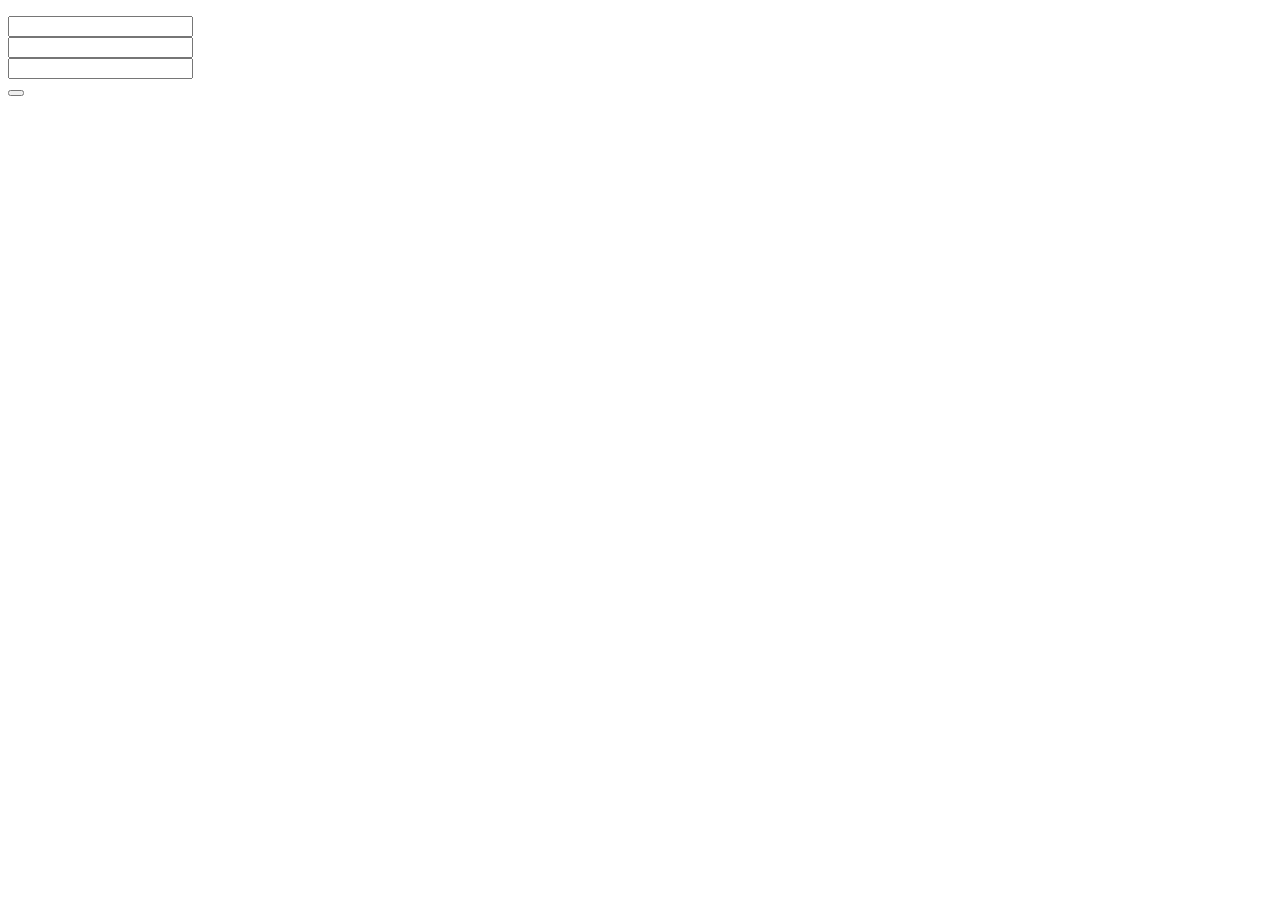
==== src/main/resources/templates/index.html @ dc78a801 "Fix algorithm for air pollution modelling" ====
<!DOCTYPE html>
<html xmlns="http://www.w3.org/1999/xhtml" xmlns:th="http://www.thymeleaf.org">
<html lang="en">
<div th:replace="~{fragment/head :: head (title=#{index.title})}"></div>
<body>
<div th:replace="~{fragment/nav :: nav (page=#{pages.index})}"></div>

<main class="container">
    <div class="row">
        <div class="col-12 col-sm-12 col-md-12 col-lg-3 col-xl-3 formula-container mb-3">
            <form action="#" th:action="@{/simulate}" th:object="${data}" method="POST" class="simulator-form"
                  novalidate>
                <div class="row text-danger d-none incorrect-input-values-error-message">
                    <div class="col-12 col-sm-12 col-md-12 col-lg-12 col-xl-12">
                        <p th:text="#{incorrect.input.values.error.message}"></p>
                    </div>
                </div>
                <div class="row text-danger d-none empty-map-point-error-message">
                    <div class="col-12 col-sm-12 col-md-12 col-lg-12 col-xl-12">
                        <p th:text="#{empty.map.point.error.message}"></p>
                    </div>
                </div>
                <div class="row">
                    <div class="form-group col-12 col-sm-12 col-md-12 col-lg-12 col-xl-12">
                        <label for="coefficientF" th:text="#{attribute.coefficient.f}"></label>
                        <input type="text" class="form-control coefficient-f" id="coefficientF"
                               th:value="${inputData == null} ? 1 : ${inputData.coefficientF}"
                               th:field="*{coefficientF}">
                    </div>
                </div>
                <div class="row">
                    <div class="form-group col-12 col-sm-12 col-md-12 col-lg-12 col-xl-12">
                        <label for="concentration" th:text="#{attribute.concentration}"></label>
                        <input type="text" class="form-control concentration" id="concentration"
                               th:value="${inputData == null} ? 1 : ${inputData.concentration}"
                               th:field="*{concentration}">
                    </div>
                </div>
                <div class="row">
                    <div class="form-group col-12 col-sm-12 col-md-12 col-lg-12 col-xl-12">
                        <label for="radius" th:text="#{attribute.radius}"></label>
                        <input type="text" class="form-control radius" id="radius"
                               th:value="${inputData == null} ? 1 : ${inputData.radius}"
                               th:field="*{radius}">
                    </div>
                </div>
                <input type="hidden" th:field="*{lat}" id="lat" th:value="${inputData == null} ? 0 : ${inputData.lat}">
                <input type="hidden" th:field="*{lng}" id="lng" th:value="${inputData == null} ? 0 : ${inputData.lng}">
                <div class="form-group">
                    <button type="submit" class="btn btn-primary simulate w-100"
                            th:text="#{simulation.button.text}"></button>
                </div>
            </form>
        </div>
        <div class="col-12 col-sm-12 col-md-12 col-lg-9 col-xl-9 map-container mb-3" id="mainMap">
        </div>
    </div>
</main>

<div th:replace="~{fragment/footer :: footer}"></div>
<div th:replace="~{fragment/script :: script}"></div>
<script th:src="@{/js/map.js}"></script>
<script th:src="@{/js/map.utils.js}"></script>
<script th:src="@{/js/validation.js}"></script>
<script th:src="@{/js/lodash.core.min.js}"></script>
<script th:inline="javascript">
    /*<![CDATA[*/
    var geoJson = JSON.parse(/*[[${simulatedGeojson}]]*/ 'default');
    var isPickedMapPoint = geoJson !== null;

    L.geoJson(geoJson, {
        style: function (feature) {
            return {
                color: feature.properties.color,
            }
        }
    }).addTo(mymap);

    function getColor(d) {
        return d > 87.5 ? '#F2181D' :
            d > 75 ? '#CF311B' :
                d > 62.5 ? '#AC4A19' :
                    d > 50 ? '#8A6317' :
                        d > 37.5 ? '#677C16' :
                            d > 25 ? '#459514' :
                                d > 12.5 ? '#22AE12' :
                                    '#00C711';
    }

    var legend = L.control({position: 'bottomright'});

    legend.onAdd = function (map) {

        var div = L.DomUtil.create('div', 'legend-info legend'),
            grades = [0, 12.5, 25, 37.5, 50, 62.5, 75, 87.5, 100],
            labels = [];

        for (var i = 0; i < grades.length - 1; i++) {
            div.innerHTML +=
                '<i style="background:' + getColor(grades[i] + 0.01) + '"></i> ' +
                (grades[i + 2] ? grades[i] + '&percnt;' + '&ndash;' + grades[i + 1] + '&percnt;' + '<br>'
                    : grades[i] + '&percnt;' + '&ndash;' + grades[i + 1] + '&percnt;');
        }

        return div;
    };

    legend.addTo(mymap);

    var currentMarker = L.marker([$("#lat").val(), $("#lng").val()]);
    if (isPickedMapPoint) {
        currentMarker.addTo(mymap);
    }

    mymap.on('click', onMapClick);
    $(".simulator-form").on('submit', validateDataEvent);
    $(".coefficient-f").on('input', validateData);
    $(".concentration").on('input', validateData);
    $(".radius").on('input', validateData);
    /*]]>*/
</script>
</body>
</html>
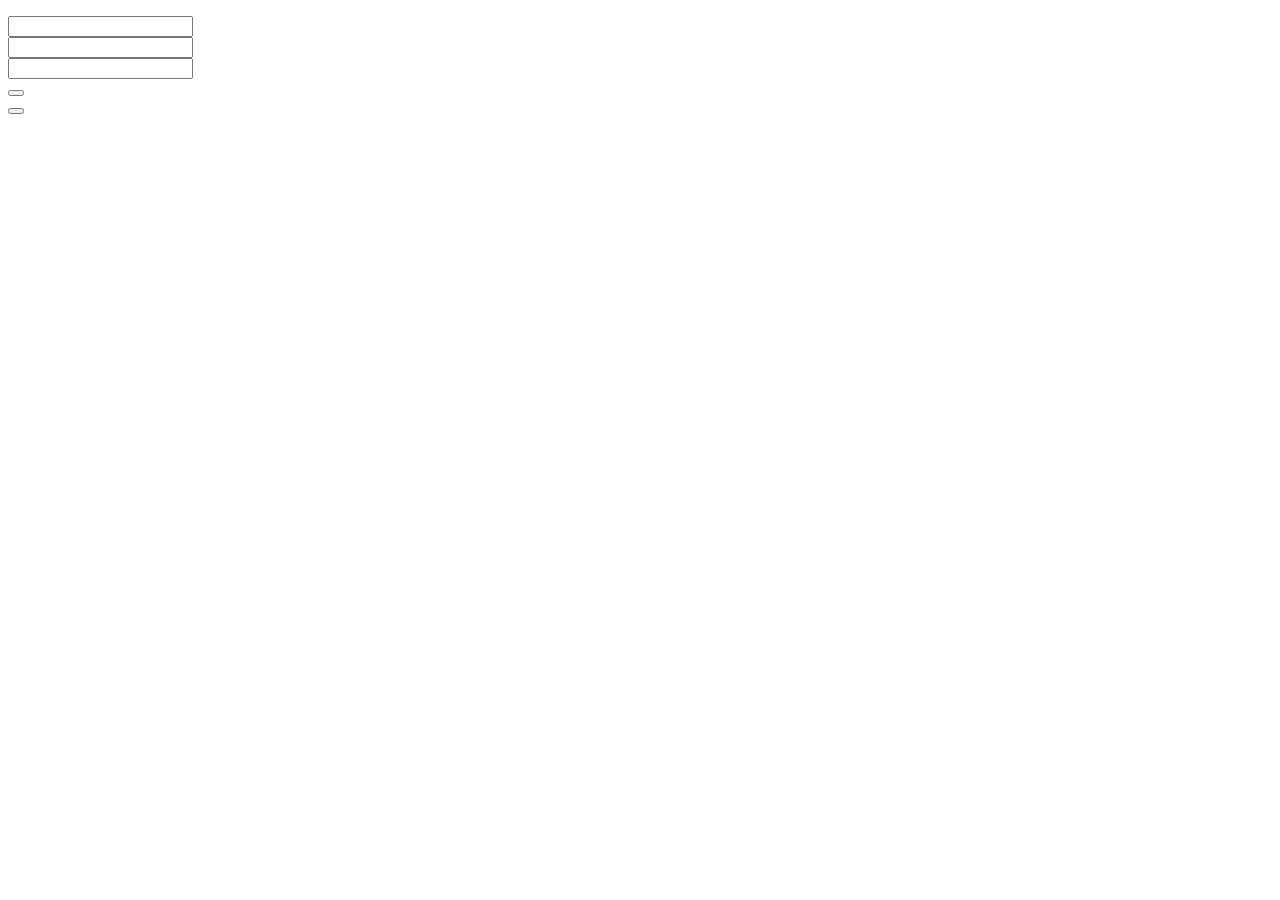
==== commit ad1f0472: "Add reset data button" ====
--- a/src/main/resources/templates/index.html
+++ b/src/main/resources/templates/index.html
@@ -47,6 +47,10 @@
                 <input type="hidden" th:field="*{lat}" id="lat" th:value="${inputData == null} ? 0 : ${inputData.lat}">
                 <input type="hidden" th:field="*{lng}" id="lng" th:value="${inputData == null} ? 0 : ${inputData.lng}">
                 <div class="form-group">
+                    <button type="button" class="btn btn-danger reset-data w-100"
+                            th:text="#{reset.data.button.text}"></button>
+                </div>
+                <div class="form-group">
                     <button type="submit" class="btn btn-primary simulate w-100"
                             th:text="#{simulation.button.text}"></button>
                 </div>
@@ -93,13 +97,13 @@
 
         var div = L.DomUtil.create('div', 'legend-info legend'),
             grades = [0, 12.5, 25, 37.5, 50, 62.5, 75, 87.5, 100],
-            labels = [];
+            labels = [0.00001, 0.00004, 0.0001, 0.0003, 0.0005, 0.001, 0.005, 0.1, 5];
 
-        for (var i = 0; i < grades.length - 1; i++) {
+        for (var i = 0; i < labels.length - 1; i++) {
             div.innerHTML +=
                 '<i style="background:' + getColor(grades[i] + 0.01) + '"></i> ' +
-                (grades[i + 2] ? grades[i] + '&percnt;' + '&ndash;' + grades[i + 1] + '&percnt;' + '<br>'
-                    : grades[i] + '&percnt;' + '&ndash;' + grades[i + 1] + '&percnt;');
+                (labels[i + 2] ? labels[i] + '&ndash;' + labels[i + 1] + '<br>'
+                    : labels[i] + '&ndash;' + labels[i + 1]);
         }
 
         return div;
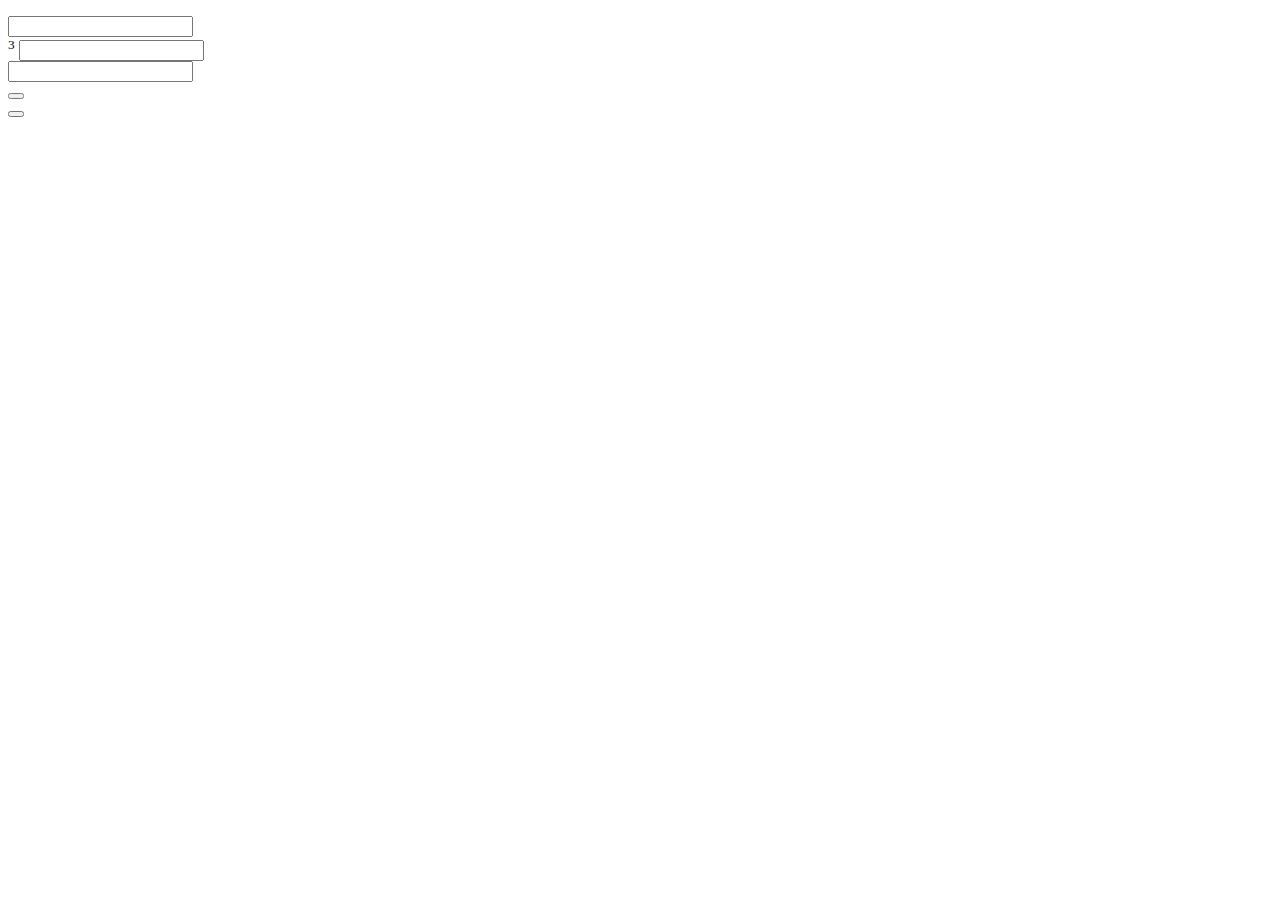
==== commit a22290b3: "Add unit of measurement for concentration" ====
--- a/src/main/resources/templates/index.html
+++ b/src/main/resources/templates/index.html
@@ -30,7 +30,7 @@
                 </div>
                 <div class="row">
                     <div class="form-group col-12 col-sm-12 col-md-12 col-lg-12 col-xl-12">
-                        <label for="concentration" th:text="#{attribute.concentration}"></label>
+                        <label for="concentration" th:text="#{attribute.concentration}"></label><sup>3</sup>
                         <input type="text" class="form-control concentration" id="concentration"
                                th:value="${inputData == null} ? 1 : ${inputData.concentration}"
                                th:field="*{concentration}">
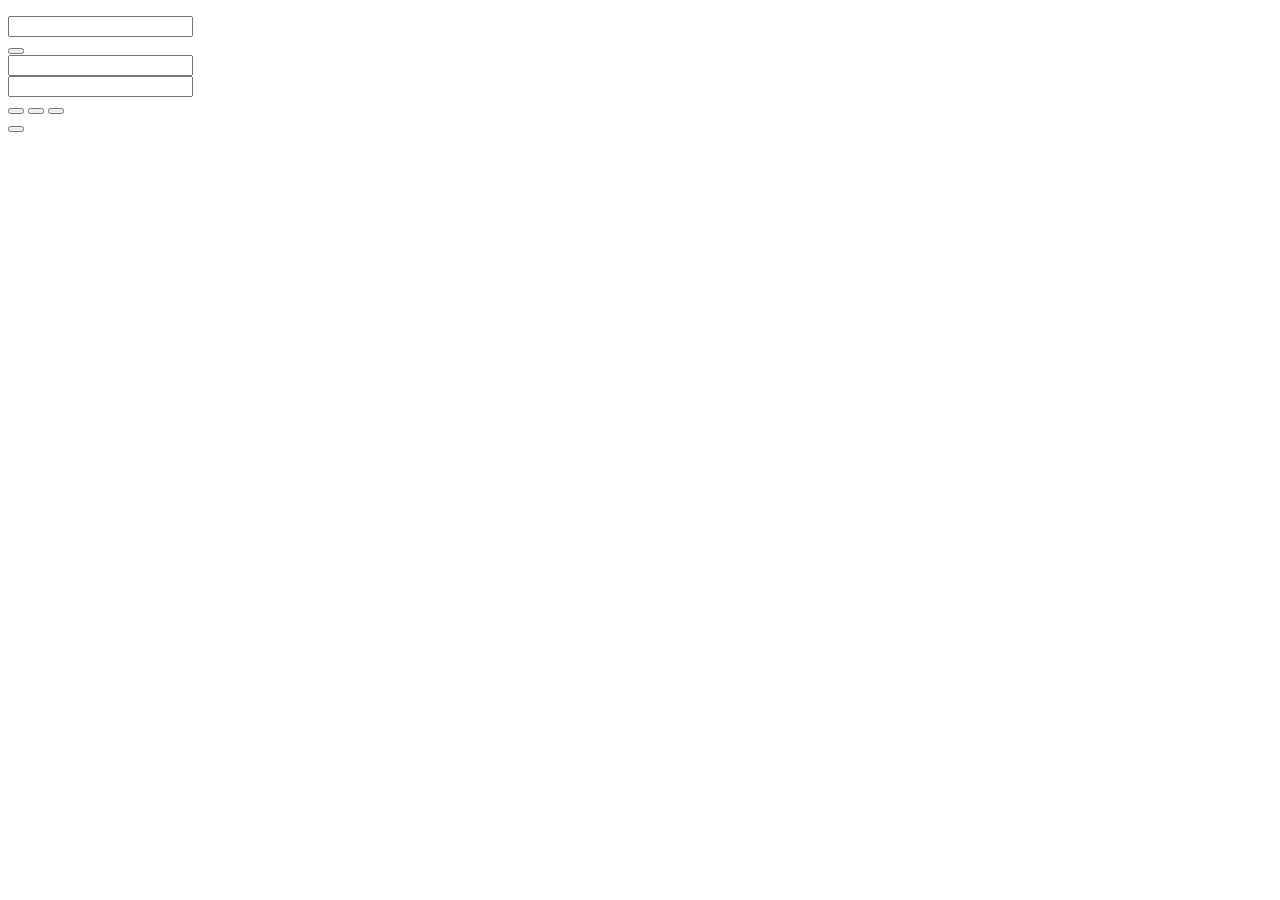
==== commit 48fcc3d3: "Fix major issue with interpolation and chart implementation" ====
--- a/src/main/resources/templates/index.html
+++ b/src/main/resources/templates/index.html
@@ -15,40 +15,73 @@
                         <p th:text="#{incorrect.input.values.error.message}"></p>
                     </div>
                 </div>
-                <div class="row text-danger d-none empty-map-point-error-message">
-                    <div class="col-12 col-sm-12 col-md-12 col-lg-12 col-xl-12">
-                        <p th:text="#{empty.map.point.error.message}"></p>
+                <div class="row text-danger d-none unique-time-value-error-message">
+                    <div class="col-12 col-sm-12 col-md-12 col-lg-12 col-xl-12">
+                        <p th:text="#{unique.time.value.error.message}"></p>
+                    </div>
+                </div>
+                <div class="row text-danger d-none concentration-decrease-over-time-error-message">
+                    <div class="col-12 col-sm-12 col-md-12 col-lg-12 col-xl-12">
+                        <p th:text="#{concentration.decrease.over.time.error.message}"></p>
+                    </div>
+                </div>
+                <div class="row text-danger d-none empty-river-point-error-message">
+                    <div class="col-12 col-sm-12 col-md-12 col-lg-12 col-xl-12">
+                        <p th:text="#{empty.river.point.error.message}"></p>
                     </div>
                 </div>
                 <div class="row">
                     <div class="form-group col-12 col-sm-12 col-md-12 col-lg-12 col-xl-12">
-                        <label for="coefficientF" th:text="#{attribute.coefficient.f}"></label>
-                        <input type="text" class="form-control coefficient-f" id="coefficientF"
-                               th:value="${inputData == null} ? 1 : ${inputData.coefficientF}"
-                               th:field="*{coefficientF}">
-                    </div>
-                </div>
-                <div class="row">
-                    <div class="form-group col-12 col-sm-12 col-md-12 col-lg-12 col-xl-12">
-                        <label for="concentration" th:text="#{attribute.concentration}"></label><sup>3</sup>
-                        <input type="text" class="form-control concentration" id="concentration"
-                               th:value="${inputData == null} ? 1 : ${inputData.concentration}"
-                               th:field="*{concentration}">
-                    </div>
-                </div>
-                <div class="row">
-                    <div class="form-group col-12 col-sm-12 col-md-12 col-lg-12 col-xl-12">
-                        <label for="radius" th:text="#{attribute.radius}"></label>
-                        <input type="text" class="form-control radius" id="radius"
-                               th:value="${inputData == null} ? 1 : ${inputData.radius}"
-                               th:field="*{radius}">
-                    </div>
-                </div>
+                        <label for="riverSpeed" th:text="#{attribute.river.speed}"></label>
+                        <input type="text" class="form-control river-speed" id="riverSpeed"
+                               th:value="${inputData == null} ? 0 : ${inputData.riverSpeed}"
+                               th:field="*{riverSpeed}">
+                    </div>
+                </div>
+                <input type="hidden" th:field="*{timeConcentrationPairsJson}" id="timeConcentrationPairsJson">
                 <input type="hidden" th:field="*{lat}" id="lat" th:value="${inputData == null} ? 0 : ${inputData.lat}">
                 <input type="hidden" th:field="*{lng}" id="lng" th:value="${inputData == null} ? 0 : ${inputData.lng}">
                 <div class="form-group">
-                    <button type="button" class="btn btn-danger reset-data w-100"
-                            th:text="#{reset.data.button.text}"></button>
+                    <button type="button" class="btn btn-success w-100" data-toggle="modal"
+                            data-target="#pointsModal" th:text="#{set.points.button.text}"></button>
+
+                    <div class="modal fade" id="pointsModal" tabindex="-1" role="dialog"
+                         aria-labelledby="pointsModalTitle" aria-hidden="true">
+                        <div class="modal-dialog modal-dialog-scrollable" role="document">
+                            <div class="modal-content">
+                                <div class="modal-body">
+                                    <th:block th:each="timeConcentrationPair,iterator : ${data.timeConcentrationPairs}">
+                                        <div class="row time-concentration-pair">
+                                            <div class="form-group col-5 col-sm-5 col-md-5 col-lg-5 col-xl-5">
+                                                <label class="time-label" for="time"></label>
+                                                <input type="number" class="form-control time-input" id="time" min="0" step="1"
+                                                       th:value="${timeConcentrationPair.time}">
+                                            </div>
+                                            <div class="form-group col-5 col-sm-5 col-md-5 col-lg-5 col-xl-5">
+                                                <label class="concentration-label" for="concentration"></label>
+                                                <input type="number" class="form-control concentration-input"
+                                                       id="concentration"
+                                                       th:value="${timeConcentrationPair.concentration}">
+                                            </div>
+                                            <div class="col-2 col-sm-2 col-md-2 col-lg-2 col-xl-2 d-flex align-items-center"
+                                                 th:if="${iterator.index != 0 && iterator.index != 1}">
+                                                <a href="#" class="text-danger mt-3 remove-point"><i
+                                                        class="fas fa-minus"></i></a>
+                                            </div>
+                                        </div>
+                                    </th:block>
+                                </div>
+                                <div class="modal-footer">
+                                    <button type="button" class="btn btn-success add-point"
+                                            th:text="#{add.point.button.text}"></button>
+                                    <button type="button" class="btn btn-danger reset-points"
+                                            th:text="#{reset.points.button.text}"></button>
+                                    <button type="button" class="btn btn-secondary" data-dismiss="modal"
+                                            th:text="#{modal.close.button.text}"></button>
+                                </div>
+                            </div>
+                        </div>
+                    </div>
                 </div>
                 <div class="form-group">
                     <button type="submit" class="btn btn-primary simulate w-100"
@@ -59,23 +92,33 @@
         <div class="col-12 col-sm-12 col-md-12 col-lg-9 col-xl-9 map-container mb-3" id="mainMap">
         </div>
     </div>
+    <div id="chartDiv"><!-- Plotly chart will be drawn inside this DIV --></div>
 </main>
 
 <div th:replace="~{fragment/footer :: footer}"></div>
 <div th:replace="~{fragment/script :: script}"></div>
+<script th:src="@{/geojson/svisloch.geojson.js}"></script>
 <script th:src="@{/js/map.js}"></script>
 <script th:src="@{/js/map.utils.js}"></script>
 <script th:src="@{/js/validation.js}"></script>
-<script th:src="@{/js/lodash.core.min.js}"></script>
 <script th:inline="javascript">
     /*<![CDATA[*/
+    var concentrationUnit = /*[[#{attribute.concentration.unit}]]*/ 'mg/l';
+    var chartXValues = /*[[${chartXValues}]]*/ 'none';
+    var chartYValues = /*[[${chartYValues}]]*/ 'none';
+
     var geoJson = JSON.parse(/*[[${simulatedGeojson}]]*/ 'default');
-    var isPickedMapPoint = geoJson !== null;
+    var timeTitle = /*[[#{attribute.time}]]*/ 'time, min';
+    var concentrationTitle = /*[[#{attribute.concentration}]]*/ 'concentration, mg/l';
+    var isPickedRiverPoint = geoJson !== null;
+    $(".time-label").text(timeTitle);
+    $(".concentration-label").text(concentrationTitle);
 
     L.geoJson(geoJson, {
         style: function (feature) {
             return {
                 color: feature.properties.color,
+                weight: 8
             }
         }
     }).addTo(mymap);
@@ -97,13 +140,13 @@
 
         var div = L.DomUtil.create('div', 'legend-info legend'),
             grades = [0, 12.5, 25, 37.5, 50, 62.5, 75, 87.5, 100],
-            labels = [0.00001, 0.00004, 0.0001, 0.0003, 0.0005, 0.001, 0.005, 0.1, 5];
-
-        for (var i = 0; i < labels.length - 1; i++) {
+            labels = [];
+
+        for (var i = 0; i < grades.length - 1; i++) {
             div.innerHTML +=
                 '<i style="background:' + getColor(grades[i] + 0.01) + '"></i> ' +
-                (labels[i + 2] ? labels[i] + '&ndash;' + labels[i + 1] + '<br>'
-                    : labels[i] + '&ndash;' + labels[i + 1]);
+                (grades[i + 2] ? grades[i] + ' ' + concentrationUnit + ' &ndash; ' + grades[i + 1] + ' ' + concentrationUnit + '<br>'
+                    : grades[i] + ' ' + concentrationUnit + ' &ndash; ' + grades[i + 1] + ' ' + concentrationUnit);
         }
 
         return div;
@@ -111,16 +154,55 @@
 
     legend.addTo(mymap);
 
+    var svislochRiverCoordinates = svislochRiver['features'][0]['geometry']['coordinates'];
+
     var currentMarker = L.marker([$("#lat").val(), $("#lng").val()]);
-    if (isPickedMapPoint) {
+    if (isPickedRiverPoint) {
         currentMarker.addTo(mymap);
     }
 
+    $(".time-input").map((idx, elem) => $(elem).val(parseInt($(elem).val())));
+
     mymap.on('click', onMapClick);
+    $(".add-point").on('click', createNewPoint);
+    $(".reset-points").on('click', resetPoints);
+    $(".simulator-form").on('click', ".remove-point", removePoint);
+    $(".simulate").on('click', generateJson);
     $(".simulator-form").on('submit', validateDataEvent);
-    $(".coefficient-f").on('input', validateData);
-    $(".concentration").on('input', validateData);
-    $(".radius").on('input', validateData);
+    $(".simulator-form").on('input', ".concentration-input", validateData);
+    $(".simulator-form").on('input', ".time-input", validateData);
+    $(".river-speed").on('input', validateData);
+    $(".reset-points").on('click', validateData);
+    $(".add-point").on('click', validateData);
+    $(".simulator-form").on('click', ".remove-point", validateData);
+
+    var trace = {
+        x: chartXValues,
+        y: chartYValues,
+        mode: 'lines',
+        name: 'spline',
+        line: {shape: 'spline'},
+        type: 'scatter'
+    };
+
+    var data = [trace];
+
+    var layout = {
+        legend: {
+            y: 0.5,
+            traceorder: 'reversed',
+            font: {size: 16},
+            yref: 'paper'
+        },
+        xaxis: {
+            title: timeTitle
+        },
+        yaxis: {
+            title: concentrationTitle
+        }
+    };
+
+    Plotly.newPlot('chartDiv', data, layout, {displayModeBar: false});
     /*]]>*/
 </script>
 </body>
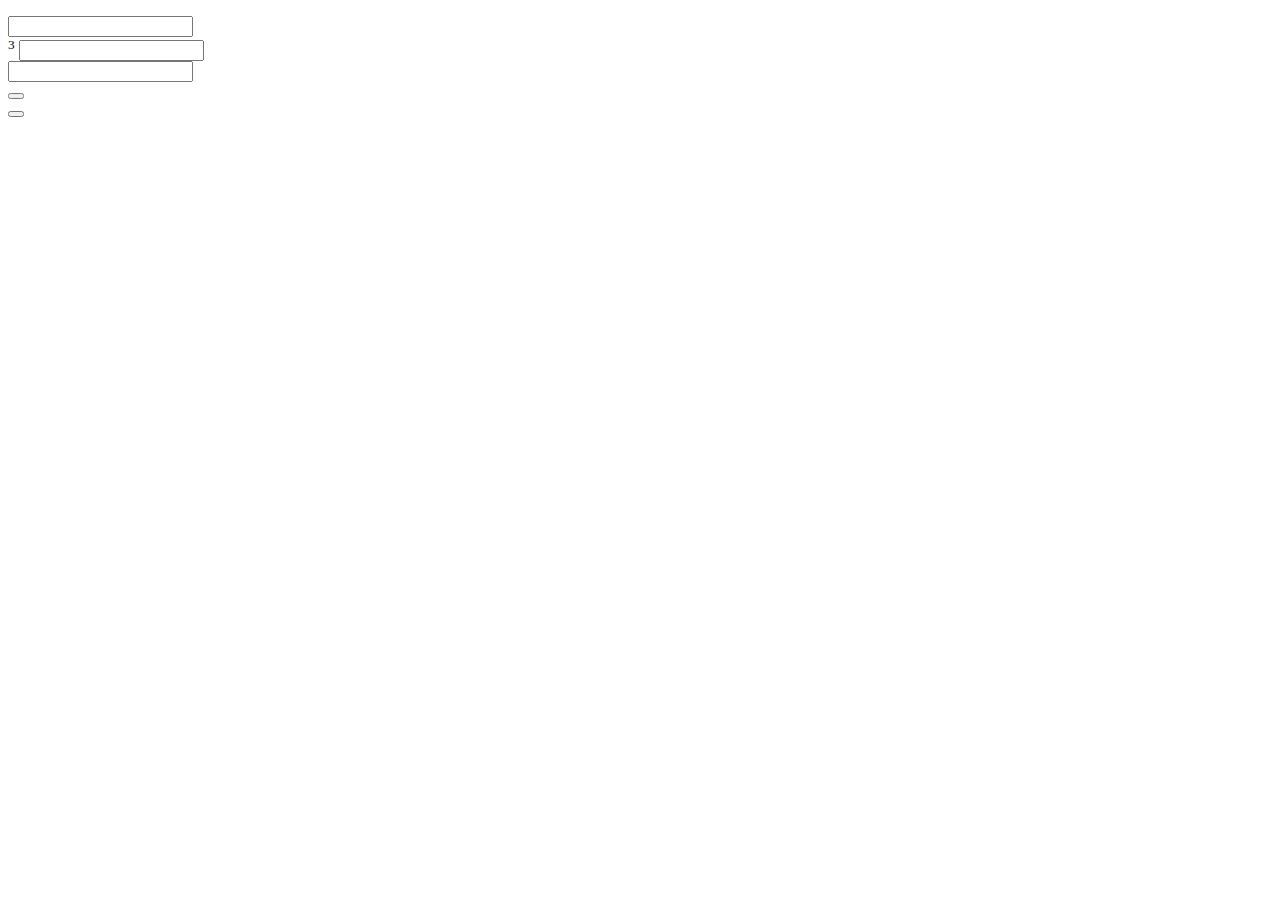
==== commit cac9b8aa: "Add units to map legend" ====
--- a/src/main/resources/templates/index.html
+++ b/src/main/resources/templates/index.html
@@ -7,7 +7,7 @@
 
 <main class="container">
     <div class="row">
-        <div class="col-12 col-sm-12 col-md-12 col-lg-3 col-xl-3 formula-container mb-3">
+        <div class="col-12 col-sm-12 col-md-12 col-lg-12 col-xl-12 formula-container mb-3">
             <form action="#" th:action="@{/simulate}" th:object="${data}" method="POST" class="simulator-form"
                   novalidate>
                 <div class="row text-danger d-none incorrect-input-values-error-message">
@@ -15,110 +15,71 @@
                         <p th:text="#{incorrect.input.values.error.message}"></p>
                     </div>
                 </div>
-                <div class="row text-danger d-none unique-time-value-error-message">
+                <div class="row text-danger d-none empty-map-point-error-message">
                     <div class="col-12 col-sm-12 col-md-12 col-lg-12 col-xl-12">
-                        <p th:text="#{unique.time.value.error.message}"></p>
+                        <p th:text="#{empty.map.point.error.message}"></p>
                     </div>
                 </div>
-                <div class="row text-danger d-none concentration-decrease-over-time-error-message">
-                    <div class="col-12 col-sm-12 col-md-12 col-lg-12 col-xl-12">
-                        <p th:text="#{concentration.decrease.over.time.error.message}"></p>
+                <div class="row">
+                    <div class="form-group col-12 col-sm-12 col-md-6 col-lg-6 col-xl-6">
+                        <label for="coefficientF" th:text="#{attribute.coefficient.f}"></label>
+                        <input type="text" class="form-control coefficient-f" id="coefficientF"
+                               th:value="${inputData == null} ? 1 : ${inputData.coefficientF}"
+                               th:field="*{coefficientF}">
                     </div>
-                </div>
-                <div class="row text-danger d-none empty-river-point-error-message">
-                    <div class="col-12 col-sm-12 col-md-12 col-lg-12 col-xl-12">
-                        <p th:text="#{empty.river.point.error.message}"></p>
+                    <div class="form-group col-12 col-sm-12 col-md-6 col-lg-6 col-xl-6">
+                        <label for="concentration" th:text="#{attribute.concentration}"></label><sup>3</sup>
+                        <input type="text" class="form-control concentration" id="concentration"
+                               th:value="${inputData == null} ? 1 : ${inputData.concentration}"
+                               th:field="*{concentration}">
                     </div>
                 </div>
                 <div class="row">
                     <div class="form-group col-12 col-sm-12 col-md-12 col-lg-12 col-xl-12">
-                        <label for="riverSpeed" th:text="#{attribute.river.speed}"></label>
-                        <input type="text" class="form-control river-speed" id="riverSpeed"
-                               th:value="${inputData == null} ? 0 : ${inputData.riverSpeed}"
-                               th:field="*{riverSpeed}">
+                        <label for="radius" th:text="#{attribute.radius}"></label>
+                        <input type="text" class="form-control radius" id="radius"
+                               th:value="${inputData == null} ? 1 : ${inputData.radius}"
+                               th:field="*{radius}">
                     </div>
                 </div>
-                <input type="hidden" th:field="*{timeConcentrationPairsJson}" id="timeConcentrationPairsJson">
                 <input type="hidden" th:field="*{lat}" id="lat" th:value="${inputData == null} ? 0 : ${inputData.lat}">
                 <input type="hidden" th:field="*{lng}" id="lng" th:value="${inputData == null} ? 0 : ${inputData.lng}">
-                <div class="form-group">
-                    <button type="button" class="btn btn-success w-100" data-toggle="modal"
-                            data-target="#pointsModal" th:text="#{set.points.button.text}"></button>
-
-                    <div class="modal fade" id="pointsModal" tabindex="-1" role="dialog"
-                         aria-labelledby="pointsModalTitle" aria-hidden="true">
-                        <div class="modal-dialog modal-dialog-scrollable" role="document">
-                            <div class="modal-content">
-                                <div class="modal-body">
-                                    <th:block th:each="timeConcentrationPair,iterator : ${data.timeConcentrationPairs}">
-                                        <div class="row time-concentration-pair">
-                                            <div class="form-group col-5 col-sm-5 col-md-5 col-lg-5 col-xl-5">
-                                                <label class="time-label" for="time"></label>
-                                                <input type="number" class="form-control time-input" id="time" min="0" step="1"
-                                                       th:value="${timeConcentrationPair.time}">
-                                            </div>
-                                            <div class="form-group col-5 col-sm-5 col-md-5 col-lg-5 col-xl-5">
-                                                <label class="concentration-label" for="concentration"></label>
-                                                <input type="number" class="form-control concentration-input"
-                                                       id="concentration"
-                                                       th:value="${timeConcentrationPair.concentration}">
-                                            </div>
-                                            <div class="col-2 col-sm-2 col-md-2 col-lg-2 col-xl-2 d-flex align-items-center"
-                                                 th:if="${iterator.index != 0 && iterator.index != 1}">
-                                                <a href="#" class="text-danger mt-3 remove-point"><i
-                                                        class="fas fa-minus"></i></a>
-                                            </div>
-                                        </div>
-                                    </th:block>
-                                </div>
-                                <div class="modal-footer">
-                                    <button type="button" class="btn btn-success add-point"
-                                            th:text="#{add.point.button.text}"></button>
-                                    <button type="button" class="btn btn-danger reset-points"
-                                            th:text="#{reset.points.button.text}"></button>
-                                    <button type="button" class="btn btn-secondary" data-dismiss="modal"
-                                            th:text="#{modal.close.button.text}"></button>
-                                </div>
-                            </div>
-                        </div>
+                <div class="row">
+                    <div class="form-group col-12 col-sm-12 col-md-6 col-lg-6 col-xl-6">
+                        <button type="button" class="btn btn btn-outline-danger reset-data w-100"
+                                th:text="#{reset.data.button.text}"></button>
                     </div>
-                </div>
-                <div class="form-group">
-                    <button type="submit" class="btn btn-primary simulate w-100"
-                            th:text="#{simulation.button.text}"></button>
+                    <div class="form-group col-12 col-sm-12 col-md-6 col-lg-6 col-xl-6">
+                        <button type="submit" class="btn btn-outline-success simulate w-100"
+                                th:text="#{simulation.button.text}"></button>
+                    </div>
                 </div>
             </form>
         </div>
+    </div>
+    <div class="row">
         <div class="col-12 col-sm-12 col-md-12 col-lg-9 col-xl-9 map-container mb-3" id="mainMap">
         </div>
     </div>
-    <div id="chartDiv"><!-- Plotly chart will be drawn inside this DIV --></div>
 </main>
 
 <div th:replace="~{fragment/footer :: footer}"></div>
 <div th:replace="~{fragment/script :: script}"></div>
-<script th:src="@{/geojson/svisloch.geojson.js}"></script>
 <script th:src="@{/js/map.js}"></script>
 <script th:src="@{/js/map.utils.js}"></script>
 <script th:src="@{/js/validation.js}"></script>
+<script th:src="@{/js/lodash.core.min.js}"></script>
 <script th:inline="javascript">
     /*<![CDATA[*/
+    var geoJson = JSON.parse(/*[[${simulatedGeojson}]]*/ 'default');
     var concentrationUnit = /*[[#{attribute.concentration.unit}]]*/ 'mg/l';
-    var chartXValues = /*[[${chartXValues}]]*/ 'none';
-    var chartYValues = /*[[${chartYValues}]]*/ 'none';
-
-    var geoJson = JSON.parse(/*[[${simulatedGeojson}]]*/ 'default');
-    var timeTitle = /*[[#{attribute.time}]]*/ 'time, min';
-    var concentrationTitle = /*[[#{attribute.concentration}]]*/ 'concentration, mg/l';
-    var isPickedRiverPoint = geoJson !== null;
-    $(".time-label").text(timeTitle);
-    $(".concentration-label").text(concentrationTitle);
+    concentrationUnit = concentrationUnit + '<sup>3</sup>'
+    var isPickedMapPoint = geoJson !== null;
 
     L.geoJson(geoJson, {
         style: function (feature) {
             return {
                 color: feature.properties.color,
-                weight: 8
             }
         }
     }).addTo(mymap);
@@ -140,13 +101,13 @@
 
         var div = L.DomUtil.create('div', 'legend-info legend'),
             grades = [0, 12.5, 25, 37.5, 50, 62.5, 75, 87.5, 100],
-            labels = [];
+            labels = [0.00001, 0.00004, 0.0001, 0.0003, 0.0005, 0.001, 0.005, 0.1, 5];
 
-        for (var i = 0; i < grades.length - 1; i++) {
+        for (var i = 0; i < labels.length - 1; i++) {
             div.innerHTML +=
                 '<i style="background:' + getColor(grades[i] + 0.01) + '"></i> ' +
-                (grades[i + 2] ? grades[i] + ' ' + concentrationUnit + ' &ndash; ' + grades[i + 1] + ' ' + concentrationUnit + '<br>'
-                    : grades[i] + ' ' + concentrationUnit + ' &ndash; ' + grades[i + 1] + ' ' + concentrationUnit);
+                (labels[i + 2] ? labels[i] + ' ' + concentrationUnit + ' &ndash; ' + labels[i + 1] + ' ' + concentrationUnit + '<br>'
+                    : labels[i] + ' ' + concentrationUnit + ' &ndash; ' + labels[i + 1] + ' ' + concentrationUnit);
         }
 
         return div;
@@ -154,55 +115,16 @@
 
     legend.addTo(mymap);
 
-    var svislochRiverCoordinates = svislochRiver['features'][0]['geometry']['coordinates'];
-
     var currentMarker = L.marker([$("#lat").val(), $("#lng").val()]);
-    if (isPickedRiverPoint) {
+    if (isPickedMapPoint) {
         currentMarker.addTo(mymap);
     }
 
-    $(".time-input").map((idx, elem) => $(elem).val(parseInt($(elem).val())));
-
     mymap.on('click', onMapClick);
-    $(".add-point").on('click', createNewPoint);
-    $(".reset-points").on('click', resetPoints);
-    $(".simulator-form").on('click', ".remove-point", removePoint);
-    $(".simulate").on('click', generateJson);
     $(".simulator-form").on('submit', validateDataEvent);
-    $(".simulator-form").on('input', ".concentration-input", validateData);
-    $(".simulator-form").on('input', ".time-input", validateData);
-    $(".river-speed").on('input', validateData);
-    $(".reset-points").on('click', validateData);
-    $(".add-point").on('click', validateData);
-    $(".simulator-form").on('click', ".remove-point", validateData);
-
-    var trace = {
-        x: chartXValues,
-        y: chartYValues,
-        mode: 'lines',
-        name: 'spline',
-        line: {shape: 'spline'},
-        type: 'scatter'
-    };
-
-    var data = [trace];
-
-    var layout = {
-        legend: {
-            y: 0.5,
-            traceorder: 'reversed',
-            font: {size: 16},
-            yref: 'paper'
-        },
-        xaxis: {
-            title: timeTitle
-        },
-        yaxis: {
-            title: concentrationTitle
-        }
-    };
-
-    Plotly.newPlot('chartDiv', data, layout, {displayModeBar: false});
+    $(".coefficient-f").on('input', validateData);
+    $(".concentration").on('input', validateData);
+    $(".radius").on('input', validateData);
     /*]]>*/
 </script>
 </body>
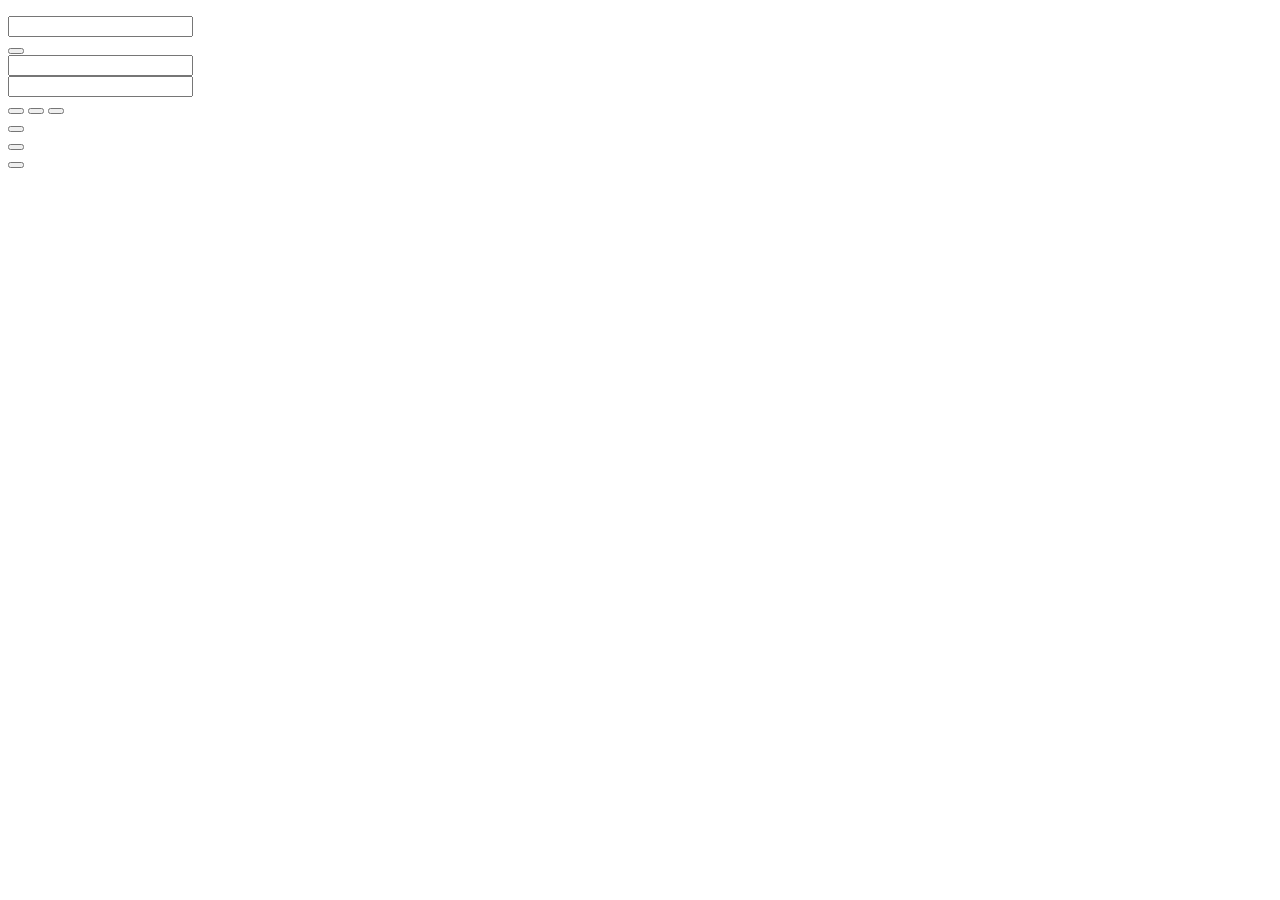
==== commit 4f65d892: "Show graph if data presents" ====
--- a/src/main/resources/templates/index.html
+++ b/src/main/resources/templates/index.html
@@ -7,7 +7,7 @@
 
 <main class="container">
     <div class="row">
-        <div class="col-12 col-sm-12 col-md-12 col-lg-12 col-xl-12 formula-container mb-3">
+        <div class="col-12 col-sm-12 col-md-12 col-lg-3 col-xl-3 formula-container mb-3">
             <form action="#" th:action="@{/simulate}" th:object="${data}" method="POST" class="simulator-form"
                   novalidate>
                 <div class="row text-danger d-none incorrect-input-values-error-message">
@@ -15,49 +15,99 @@
                         <p th:text="#{incorrect.input.values.error.message}"></p>
                     </div>
                 </div>
-                <div class="row text-danger d-none empty-map-point-error-message">
-                    <div class="col-12 col-sm-12 col-md-12 col-lg-12 col-xl-12">
-                        <p th:text="#{empty.map.point.error.message}"></p>
-                    </div>
-                </div>
-                <div class="row">
-                    <div class="form-group col-12 col-sm-12 col-md-6 col-lg-6 col-xl-6">
-                        <label for="coefficientF" th:text="#{attribute.coefficient.f}"></label>
-                        <input type="text" class="form-control coefficient-f" id="coefficientF"
-                               th:value="${inputData == null} ? 1 : ${inputData.coefficientF}"
-                               th:field="*{coefficientF}">
-                    </div>
-                    <div class="form-group col-12 col-sm-12 col-md-6 col-lg-6 col-xl-6">
-                        <label for="concentration" th:text="#{attribute.concentration}"></label><sup>3</sup>
-                        <input type="text" class="form-control concentration" id="concentration"
-                               th:value="${inputData == null} ? 1 : ${inputData.concentration}"
-                               th:field="*{concentration}">
+                <div class="row text-danger d-none unique-time-value-error-message">
+                    <div class="col-12 col-sm-12 col-md-12 col-lg-12 col-xl-12">
+                        <p th:text="#{unique.time.value.error.message}"></p>
+                    </div>
+                </div>
+                <div class="row text-danger d-none concentration-decrease-over-time-error-message">
+                    <div class="col-12 col-sm-12 col-md-12 col-lg-12 col-xl-12">
+                        <p th:text="#{concentration.decrease.over.time.error.message}"></p>
+                    </div>
+                </div>
+                <div class="row text-danger d-none empty-river-point-error-message">
+                    <div class="col-12 col-sm-12 col-md-12 col-lg-12 col-xl-12">
+                        <p th:text="#{empty.river.point.error.message}"></p>
                     </div>
                 </div>
                 <div class="row">
                     <div class="form-group col-12 col-sm-12 col-md-12 col-lg-12 col-xl-12">
-                        <label for="radius" th:text="#{attribute.radius}"></label>
-                        <input type="text" class="form-control radius" id="radius"
-                               th:value="${inputData == null} ? 1 : ${inputData.radius}"
-                               th:field="*{radius}">
-                    </div>
-                </div>
+                        <label for="riverSpeed" th:text="#{attribute.river.speed}"></label>
+                        <input type="text" class="form-control river-speed" id="riverSpeed"
+                               th:value="${inputData == null} ? 0 : ${inputData.riverSpeed}"
+                               th:field="*{riverSpeed}">
+                    </div>
+                </div>
+                <input type="hidden" th:field="*{timeConcentrationPairsJson}" id="timeConcentrationPairsJson">
                 <input type="hidden" th:field="*{lat}" id="lat" th:value="${inputData == null} ? 0 : ${inputData.lat}">
                 <input type="hidden" th:field="*{lng}" id="lng" th:value="${inputData == null} ? 0 : ${inputData.lng}">
-                <div class="row">
-                    <div class="form-group col-12 col-sm-12 col-md-6 col-lg-6 col-xl-6">
-                        <button type="button" class="btn btn btn-outline-danger reset-data w-100"
-                                th:text="#{reset.data.button.text}"></button>
-                    </div>
-                    <div class="form-group col-12 col-sm-12 col-md-6 col-lg-6 col-xl-6">
-                        <button type="submit" class="btn btn-outline-success simulate w-100"
-                                th:text="#{simulation.button.text}"></button>
-                    </div>
+                <div class="form-group">
+                    <button type="button" class="btn btn-success w-100" data-toggle="modal"
+                            data-target="#pointsModal" th:text="#{set.points.button.text}"></button>
+
+                    <div class="modal fade" id="pointsModal" tabindex="-1" role="dialog"
+                         aria-labelledby="pointsModalTitle" aria-hidden="true">
+                        <div class="modal-dialog modal-dialog-scrollable" role="document">
+                            <div class="modal-content">
+                                <div class="modal-body">
+                                    <th:block th:each="timeConcentrationPair,iterator : ${data.timeConcentrationPairs}">
+                                        <div class="row time-concentration-pair">
+                                            <div class="form-group col-5 col-sm-5 col-md-5 col-lg-5 col-xl-5">
+                                                <label class="time-label" for="time"></label>
+                                                <input type="number" class="form-control time-input" id="time" min="0" step="1"
+                                                       th:value="${timeConcentrationPair.time}">
+                                            </div>
+                                            <div class="form-group col-5 col-sm-5 col-md-5 col-lg-5 col-xl-5">
+                                                <label class="concentration-label" for="concentration"></label>
+                                                <input type="number" class="form-control concentration-input"
+                                                       id="concentration"
+                                                       th:value="${timeConcentrationPair.concentration}">
+                                            </div>
+                                            <div class="col-2 col-sm-2 col-md-2 col-lg-2 col-xl-2 d-flex align-items-center"
+                                                 th:if="${iterator.index != 0 && iterator.index != 1}">
+                                                <a href="#" class="text-danger mt-3 remove-point"><i
+                                                        class="fas fa-minus"></i></a>
+                                            </div>
+                                        </div>
+                                    </th:block>
+                                </div>
+                                <div class="modal-footer">
+                                    <button type="button" class="btn btn-success add-point"
+                                            th:text="#{add.point.button.text}"></button>
+                                    <button type="button" class="btn btn-danger reset-points"
+                                            th:text="#{reset.points.button.text}"></button>
+                                    <button type="button" class="btn btn-secondary" data-dismiss="modal"
+                                            th:text="#{modal.close.button.text}"></button>
+                                </div>
+                            </div>
+                        </div>
+                    </div>
+                </div>
+                <div class="form-group">
+                    <button type="button" class="btn btn-info show-graph w-100"
+                            th:classappend="${chartXValues == null || chartYValues == null} ? 'd-none'"
+                            data-toggle="modal" data-target="#graphModal" th:text="#{graph.button.text}"></button>
+                    <div class="modal fade" id="graphModal" tabindex="-1" role="dialog"
+                         aria-labelledby="pointsModalTitle" aria-hidden="true">
+                        <div class="modal-dialog modal-dialog-scrollable modal-lg" role="document">
+                            <div class="modal-content">
+                                <div class="modal-body">
+                                    <div id="chartDiv"><!-- Plotly chart will be drawn inside this DIV --></div>
+                                </div>
+                                <div class="modal-footer">
+                                    <button type="button" class="btn btn-secondary" data-dismiss="modal"
+                                            th:text="#{modal.close.button.text}"></button>
+                                </div>
+                            </div>
+                        </div>
+                    </div>
+                </div>
+                <div class="form-group">
+                    <button type="submit" class="btn btn-primary simulate w-100"
+                            th:text="#{simulation.button.text}"></button>
                 </div>
             </form>
         </div>
-    </div>
-    <div class="row">
         <div class="col-12 col-sm-12 col-md-12 col-lg-9 col-xl-9 map-container mb-3" id="mainMap">
         </div>
     </div>
@@ -65,21 +115,28 @@
 
 <div th:replace="~{fragment/footer :: footer}"></div>
 <div th:replace="~{fragment/script :: script}"></div>
+<script th:src="@{/geojson/svisloch.geojson.js}"></script>
 <script th:src="@{/js/map.js}"></script>
 <script th:src="@{/js/map.utils.js}"></script>
 <script th:src="@{/js/validation.js}"></script>
-<script th:src="@{/js/lodash.core.min.js}"></script>
 <script th:inline="javascript">
     /*<![CDATA[*/
+    var concentrationUnit = /*[[#{attribute.concentration.unit}]]*/ 'mg/l';
+    var chartXValues = /*[[${chartXValues}]]*/ 'none';
+    var chartYValues = /*[[${chartYValues}]]*/ 'none';
+
     var geoJson = JSON.parse(/*[[${simulatedGeojson}]]*/ 'default');
-    var concentrationUnit = /*[[#{attribute.concentration.unit}]]*/ 'mg/l';
-    concentrationUnit = concentrationUnit + '<sup>3</sup>'
-    var isPickedMapPoint = geoJson !== null;
+    var timeTitle = /*[[#{attribute.time}]]*/ 'time, min';
+    var concentrationTitle = /*[[#{attribute.concentration}]]*/ 'concentration, mg/l';
+    var isPickedRiverPoint = geoJson !== null;
+    $(".time-label").text(timeTitle);
+    $(".concentration-label").text(concentrationTitle);
 
     L.geoJson(geoJson, {
         style: function (feature) {
             return {
                 color: feature.properties.color,
+                weight: 8
             }
         }
     }).addTo(mymap);
@@ -101,13 +158,13 @@
 
         var div = L.DomUtil.create('div', 'legend-info legend'),
             grades = [0, 12.5, 25, 37.5, 50, 62.5, 75, 87.5, 100],
-            labels = [0.00001, 0.00004, 0.0001, 0.0003, 0.0005, 0.001, 0.005, 0.1, 5];
-
-        for (var i = 0; i < labels.length - 1; i++) {
+            labels = [];
+
+        for (var i = 0; i < grades.length - 1; i++) {
             div.innerHTML +=
                 '<i style="background:' + getColor(grades[i] + 0.01) + '"></i> ' +
-                (labels[i + 2] ? labels[i] + ' ' + concentrationUnit + ' &ndash; ' + labels[i + 1] + ' ' + concentrationUnit + '<br>'
-                    : labels[i] + ' ' + concentrationUnit + ' &ndash; ' + labels[i + 1] + ' ' + concentrationUnit);
+                (grades[i + 2] ? grades[i] + ' ' + concentrationUnit + ' &ndash; ' + grades[i + 1] + ' ' + concentrationUnit + '<br>'
+                    : grades[i] + ' ' + concentrationUnit + ' &ndash; ' + grades[i + 1] + ' ' + concentrationUnit);
         }
 
         return div;
@@ -115,16 +172,55 @@
 
     legend.addTo(mymap);
 
+    var svislochRiverCoordinates = svislochRiver['features'][0]['geometry']['coordinates'];
+
     var currentMarker = L.marker([$("#lat").val(), $("#lng").val()]);
-    if (isPickedMapPoint) {
+    if (isPickedRiverPoint) {
         currentMarker.addTo(mymap);
     }
 
+    $(".time-input").map((idx, elem) => $(elem).val(parseInt($(elem).val())));
+
     mymap.on('click', onMapClick);
+    $(".add-point").on('click', createNewPoint);
+    $(".reset-points").on('click', resetPoints);
+    $(".simulator-form").on('click', ".remove-point", removePoint);
+    $(".simulate").on('click', generateJson);
     $(".simulator-form").on('submit', validateDataEvent);
-    $(".coefficient-f").on('input', validateData);
-    $(".concentration").on('input', validateData);
-    $(".radius").on('input', validateData);
+    $(".simulator-form").on('input', ".concentration-input", validateData);
+    $(".simulator-form").on('input', ".time-input", validateData);
+    $(".river-speed").on('input', validateData);
+    $(".reset-points").on('click', validateData);
+    $(".add-point").on('click', validateData);
+    $(".simulator-form").on('click', ".remove-point", validateData);
+
+    var trace = {
+        x: chartXValues,
+        y: chartYValues,
+        mode: 'lines',
+        name: 'spline',
+        line: {shape: 'spline'},
+        type: 'scatter'
+    };
+
+    var data = [trace];
+
+    var layout = {
+        legend: {
+            y: 0.5,
+            traceorder: 'reversed',
+            font: {size: 16},
+            yref: 'paper'
+        },
+        xaxis: {
+            title: timeTitle
+        },
+        yaxis: {
+            title: concentrationTitle
+        }
+    };
+
+    Plotly.newPlot('chartDiv', data, layout, {displayModeBar: false});
     /*]]>*/
 </script>
 </body>
